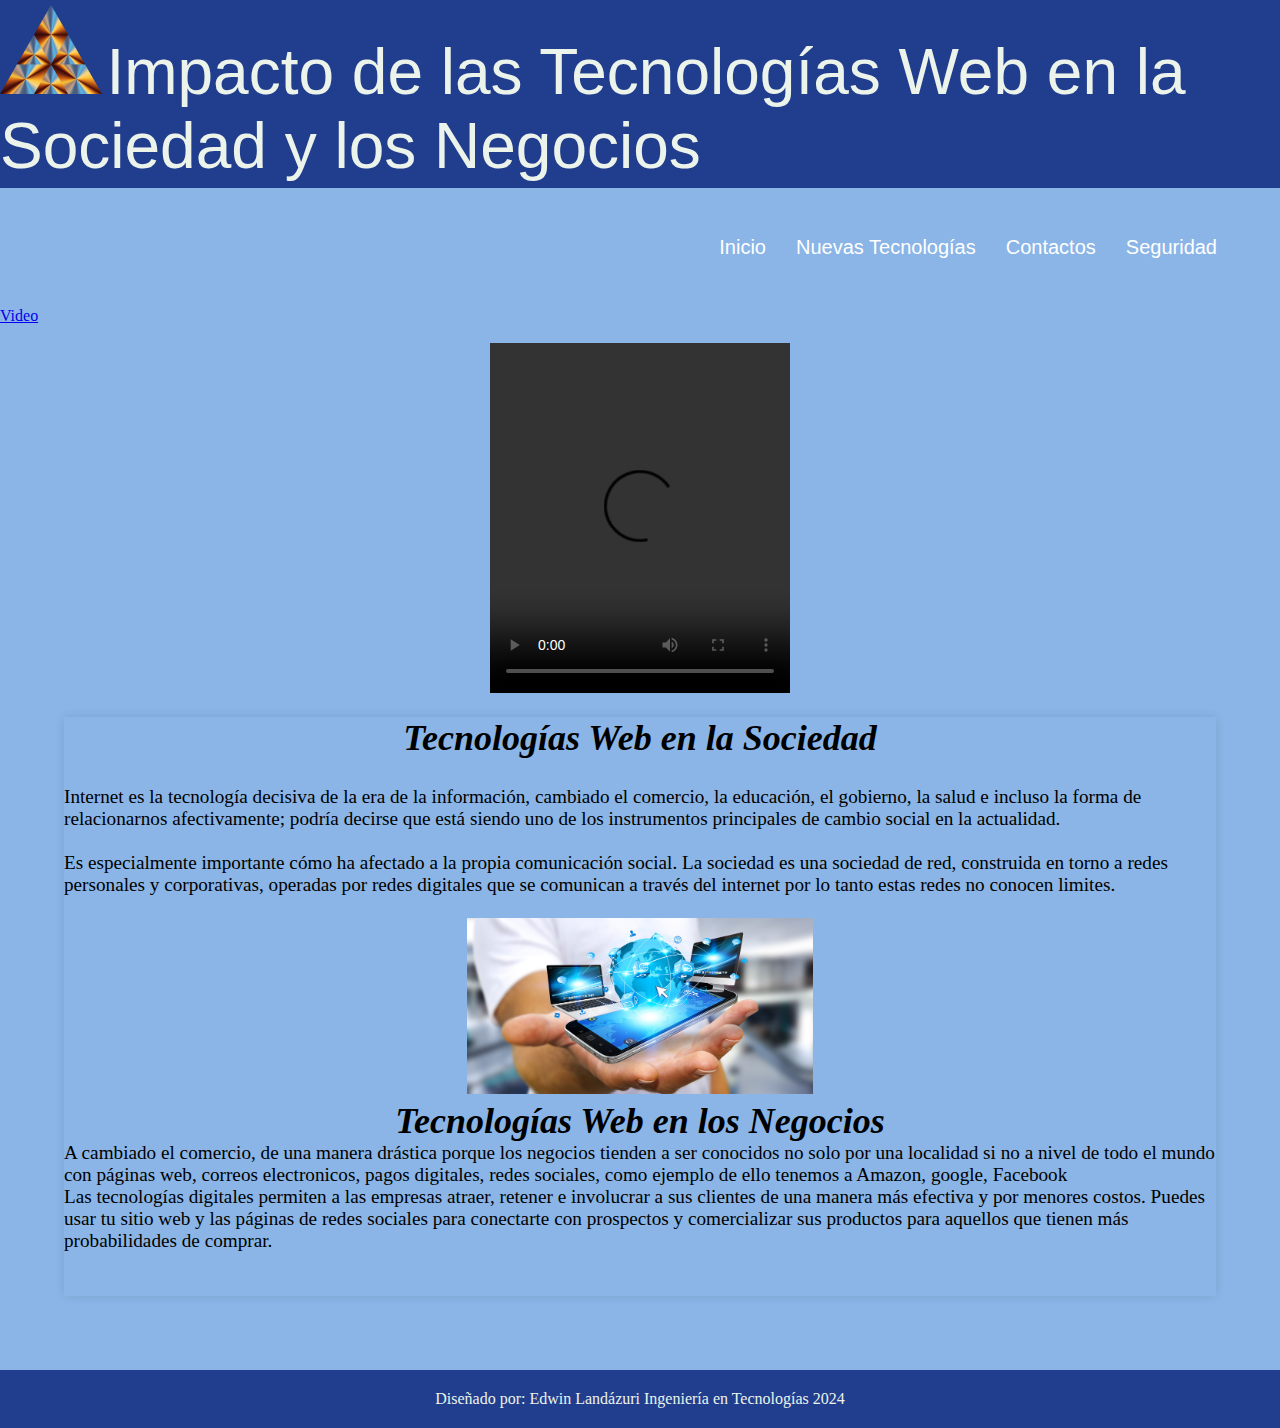
==== index.html @ 92662d8a "fina2" ====
<!DOCTYPE html>
<html lang="es">
<head>
    <meta charset="UTF-8">
    <meta name="viewport" content="width=device-width, initial-scale=1.0">
    <link rel="stylesheet" href = "estilos.css">
    <title>Tecnologías</title>

</head>
<body>
    <header class="cabecera"> 
       <!-- <img src="imagenes/logo princip.jpg" alt="TECNOLOGIAS" with="10%"> -->
         <img src="imagenes/prisma.webp" alt="TECNOLOGIAS" >
        <span class= "nombresitio"> Impacto de las Tecnologías Web en la Sociedad y los Negocios </span>
        
    
    
    </header>
    
    
    <!--<h3> BARRA DE NEVEGACION </h3> -->
        <nav id="menusuperior">
            <div> 
                
                <ul >
                    <li> <a href="index.html">Inicio </a></li>
                    <li> <a href="nuevastecnologias.html">Nuevas Tecnologías</a></li>
                    <li> <a href="contactos.html"> Contactos </a></li>
                    <li> <a href="seguridad.html"> Seguridad</a></li>
                     <!-- <a href="C:\xampp\htdocs\tecnologiasweb100\trabajos\imagenes\nuevastecnologias.mp4 " target=" _blank" > Video </a> -->
                        
                </ul>
                 <!--<a href="C:/xampp/htdocs/tecnologiasweb100/trabajos/imagenes/Nuevastecnologias.mp4 " target=" _blank" > Video </a> <br> <br> -->
                 <a href="imagenes/Nuevastecnologias.mp4 " target=" _blank" > Video </a> <br> <br >

            </div >
           <section class="vervideo">
            <video src="imagenes/Nuevastecnologias.mp4" height="350" controls></video>        
             
           </section>
      
        </nav>
                      

    <div class= "textu" >
          <aside>
            <h2> Tecnologías Web en la Sociedad </h2> <br>
            <article >
        <article class="paraf">
            <p>Internet es la tecnología decisiva de la era de la información, cambiado el comercio, la educación, el gobierno, la salud e incluso la forma de relacionarnos afectivamente; podría decirse que está siendo uno de los instrumentos principales de cambio social en la actualidad. </p> <br> 
        <p>Es especialmente importante cómo ha afectado a la propia comunicación social. La sociedad es una sociedad de red, construida en torno a redes personales y corporativas, operadas por redes digitales que se comunican a través del internet por lo tanto estas redes no conocen limites. </p>  <br>
        </article>
    <!--p class="paraf">Internet es la tecnología decisiva de la era de la información, cambiado el comercio, la educación, el gobierno, la salud e incluso la forma de relacionarnos afectivamente; podría decirse que está siendo uno de los instrumentos principales de cambio social en la actualidad. </p>
        
        <p>Es especialmente importante cómo ha afectado a la propia comunicación social. La sociedad es una sociedad de red, construida en torno a redes personales y corporativas, operadas por redes digitales que se comunican a través del internet por lo tanto estas redes no conocen limites. </p--> 

    <div class="contenedor">
            <img  class= "imagen" src="imagenes/logo3e.jpg" alt="TECNOLOGIAS" >

    </div>
    
        <h2> Tecnologías Web en los Negocios </h2> 
        <article class="paraf2">
            <p>A cambiado el comercio, de una manera drástica porque los negocios tienden a ser conocidos no solo por una localidad si no a nivel de todo el mundo con páginas web, correos electronicos, pagos digitales, redes sociales,  como ejemplo de ello tenemos a Amazon, google, Facebook</p>
        <p> Las tecnologías digitales permiten a las empresas atraer, retener e involucrar a sus clientes de una manera más efectiva y por menores costos. Puedes usar tu sitio web y las páginas de redes sociales para conectarte con prospectos y comercializar sus productos para aquellos que tienen más probabilidades de comprar.</p> <br> <br>

        </article>
        
        
            </article>
        </aside>
    </div>
    <br>
    <br>
    <br>
    <footer>
       <p> Diseñado por:  Edwin Landázuri  Ingeniería en Tecnologías 2024</P>   

    </footer>


</body>
</html>
---- estilos.css ----
*{
    padding: 0px;
    margin: 0px;
}
body {

    padding: 0px;
    margin: 0px;
    background-color: #8ab5e6; */fondo*/
    color:  #f3ff33  ; /*????*/
    font-family: Cambria, Cochin, Georgia, Times, 'Times New Roman', serif;
   

}
.cabecera {
    /*height: 12em;*/
   /* width: 100%;*/
    background-color: #213e8e; */ color encabezado
    /*background-color: #f3ff33 ;*/ color encabezado
    
    /*justify-content: space-around;*/
    text-align: center;
    font-family: cursive;
    padding: 5px 0;
}
span{

    margin: 0;
    font-family: 'Times New Roman', Times, serif;
}
img{
    width: 8%;
    /*border: 1px solid #ebf3eb; /*recuadro logo*/
    /*border-radius: 10px;*/
        
}
.nombresitio{
   /* display: flex;*/
    font-size: 4em;
    color: #ebf3eb;
    font-family: 'Lucida Sans', 'Lucida Sans Regular', 'Lucida Grande', 'Lucida Sans Unicode', Geneva, Verdana, sans-serif;
    text-align: center;
    /*padding: 0.5px;*/
    justify-content: center;
    
    
    /* desde aqui*/
    /*display: flex;*/
    /*justify-content: center;*/
      /*align-items: center;*/

}

#menusuperior ul{
    
    display: flex;
    justify-content:right;
    padding: 3em;
    
     
}

#menusuperior ul{
    list-style: none;
}

#menusuperior ul li{
    display: inline-block;
}

#menusuperior ul li a{
    color:  white;
    font-size: 20PX;
    font-family: Impact, Haettenschweiler, 'Arial Narrow Bold', sans-serif;
    text-decoration: none;
    padding: 15px ;
    
    /*text-align: center;*/
    
}
    

#menusuperior ul li a:hover{
     color:  black;
     font-size: 1.5em;
}
.imagen{
    
    width: 30% 

}
.contenedor {
    text-align: center;
    font-family: 'Trebuchet MS', 'Lucida Sans Unicode', 'Lucida Grande', 'Lucida Sans', Arial, sans-serif;


}
h1{
    font-size: 3em;
    font-family: Cambria, Cochin, Georgia, Times, 'Times New Roman', serif;
    color: #ebf3eb;
    font-style: italic;
    text-align: center;
    padding: 0px;
    
}
h2{
    font-style: italic;
    text-align: center;
    font-family: Cambria, Cochin, Georgia, Times, 'Times New Roman', serif;

}
.textu{
    font-size: 1.5em;
    font-family: Cambria, Cochin, Georgia, Times, 'Times New Roman', serif
    
    /*text-align: center;   */
    padding: 20PX 15PX;
    margin: 20px auto;
    max-width: 90%;/* ancho max contenido ventana*/
    box-shadow: 0 0 10px rgba(0, 0, 0, 0.1); /*efecto de sombra*/

}

.paraf{
    font-size: 80% ;
    font-family: Georgia, 'Times New Roman', Times, serif ;
    text-align: left;
}

.paraf3{
    font-size: 80% ;
    font-family: Georgia, 'Times New Roman', Times, serif ;
    font-weight: 200;
    text-align: center;


}

.paraf2{

    font-size: 80% ;
    font-family: Georgia, 'Times New Roman', Times, serif ;
    /*font-weight: 200;*/
    text-align: left;

}
.vervideo{
    
    text-align:center ;
    
}

/*nuevas tecnologias*/

.contenido{
    margin: 0;
    padding: 0;
    box-sizing: border-box;
    font-family: sans-serif;  
    
    /*border: solid 10px rgba(12, 11, 11, 0.507)*/
    border: solid 1px #E8134D


}

/*body{
    display: flex;
    /*align-items: center;*/
    /*align-items: end;
    justify-content: center;
    min-height: 100vh;
    background: linear-gradient(#b7328d, #ac18c0)*/
}*/
table{
    display: flex;
    align-items: center;
    justify-content: center;
    min-height: 100vh;
    /*background: linear-gradient(#5532b7, #1823c0)*/
    background: linear-gradient(#13E816);
    
    


    color: #0B0104;
    font-size: 14px;
    table-layout: fixed;
    border-collapse: collapse;

}
thead{

    background:  #f7f5f5 ;/*rgba(243, 140,210, 0.4); */
}
th{
    padding: 20px 15px;
    font-weight: 700;
    font-family: Georgia, 'Times New Roman', Times, serif ;
    text-transform: uppercase;

}
td{
    padding: 15px;
    /*border-bottom: solid 6px (255,255,255,0.2);*/
    border-bottom: rgb(255, 245, 248);

}
tbody tr{
    cursor:pointer;
}

tbody tr:hover{
    background: rgba(243, 140,210, 0.4);
}

footer{
    padding: 20px;
    text-align: center;
    font-family: Georgia, 'Times New Roman', Times, serif ;
    background-color: #213e8e;
    color: #ebf3eb;
    
}
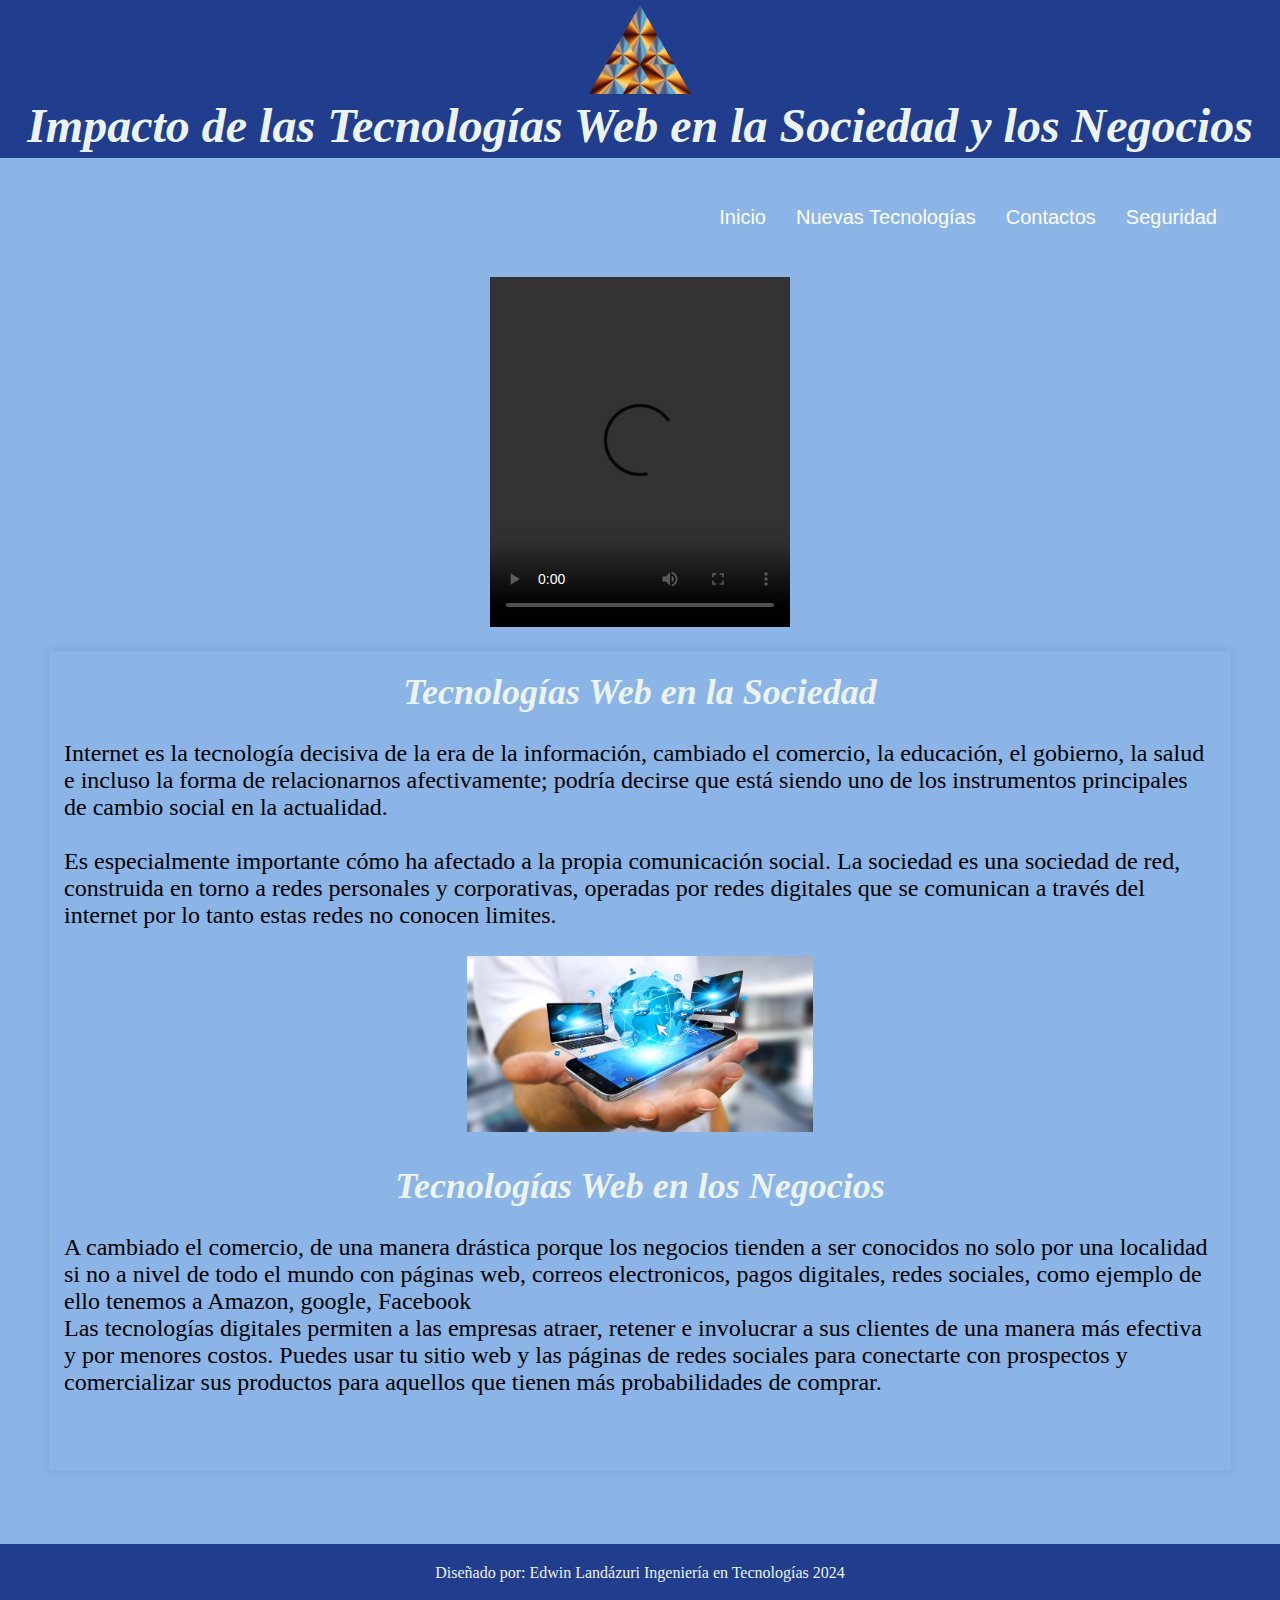
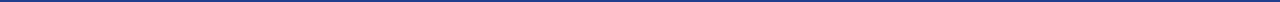
==== commit 514907df: "final final" ====
--- a/index.html
+++ b/index.html
@@ -11,33 +11,34 @@
     <header class="cabecera"> 
        <!-- <img src="imagenes/logo princip.jpg" alt="TECNOLOGIAS" with="10%"> -->
          <img src="imagenes/prisma.webp" alt="TECNOLOGIAS" >
-        <span class= "nombresitio"> Impacto de las Tecnologías Web en la Sociedad y los Negocios </span>
-        
+        <!--span class= "nombresitio"> Impacto de las Tecnologías Web en la Sociedad y los Negocios </span-->
+        <h1> Impacto de las Tecnologías Web en la Sociedad y los Negocios </h1>        
     
     
     </header>
     
     
     <!--<h3> BARRA DE NEVEGACION </h3> -->
-        <nav id="menusuperior">
-            <div> 
+        <nav>
+            <div id="menusuperior"> 
                 
-                <ul >
+                <ul>
                     <li> <a href="index.html">Inicio </a></li>
                     <li> <a href="nuevastecnologias.html">Nuevas Tecnologías</a></li>
                     <li> <a href="contactos.html"> Contactos </a></li>
                     <li> <a href="seguridad.html"> Seguridad</a></li>
-                     <!-- <a href="C:\xampp\htdocs\tecnologiasweb100\trabajos\imagenes\nuevastecnologias.mp4 " target=" _blank" > Video </a> -->
-                        
+                                             
                 </ul>
-                 <!--<a href="C:/xampp/htdocs/tecnologiasweb100/trabajos/imagenes/Nuevastecnologias.mp4 " target=" _blank" > Video </a> <br> <br> -->
-                 <a href="imagenes/Nuevastecnologias.mp4 " target=" _blank" > Video </a> <br> <br >
+                 
+                 <!--a href="imagenes/Nuevastecnologias.mp4 " target=" _blank" > Video </a> <br> <br -->
 
-            </div >
-           <section class="vervideo">
+
+            </div>
+           <div class="vervideo">
             <video src="imagenes/Nuevastecnologias.mp4" height="350" controls></video>        
+            
              
-           </section>
+           </div>
       
         </nav>
                       
@@ -45,29 +46,31 @@
     <div class= "textu" >
           <aside>
             <h2> Tecnologías Web en la Sociedad </h2> <br>
-            <article >
-        <article class="paraf">
+        <div class="paraf">
+
             <p>Internet es la tecnología decisiva de la era de la información, cambiado el comercio, la educación, el gobierno, la salud e incluso la forma de relacionarnos afectivamente; podría decirse que está siendo uno de los instrumentos principales de cambio social en la actualidad. </p> <br> 
-        <p>Es especialmente importante cómo ha afectado a la propia comunicación social. La sociedad es una sociedad de red, construida en torno a redes personales y corporativas, operadas por redes digitales que se comunican a través del internet por lo tanto estas redes no conocen limites. </p>  <br>
-        </article>
+            <p>Es especialmente importante cómo ha afectado a la propia comunicación social. La sociedad es una sociedad de red, construida en torno a redes personales y corporativas, operadas por redes digitales que se comunican a través del internet por lo tanto estas redes no conocen limites. </p>  <br>
+        </div>
     <!--p class="paraf">Internet es la tecnología decisiva de la era de la información, cambiado el comercio, la educación, el gobierno, la salud e incluso la forma de relacionarnos afectivamente; podría decirse que está siendo uno de los instrumentos principales de cambio social en la actualidad. </p>
         
         <p>Es especialmente importante cómo ha afectado a la propia comunicación social. La sociedad es una sociedad de red, construida en torno a redes personales y corporativas, operadas por redes digitales que se comunican a través del internet por lo tanto estas redes no conocen limites. </p--> 
 
     <div class="contenedor">
+        
             <img  class= "imagen" src="imagenes/logo3e.jpg" alt="TECNOLOGIAS" >
 
+                    
     </div>
-    
-        <h2> Tecnologías Web en los Negocios </h2> 
-        <article class="paraf2">
+        <br>
+        <h2> Tecnologías Web en los Negocios </h2> <br>
+        <div class="paraf2">
             <p>A cambiado el comercio, de una manera drástica porque los negocios tienden a ser conocidos no solo por una localidad si no a nivel de todo el mundo con páginas web, correos electronicos, pagos digitales, redes sociales,  como ejemplo de ello tenemos a Amazon, google, Facebook</p>
         <p> Las tecnologías digitales permiten a las empresas atraer, retener e involucrar a sus clientes de una manera más efectiva y por menores costos. Puedes usar tu sitio web y las páginas de redes sociales para conectarte con prospectos y comercializar sus productos para aquellos que tienen más probabilidades de comprar.</p> <br> <br>
 
-        </article>
+        </div>
         
         
-            </article>
+            <!--/article-->
         </aside>
     </div>
     <br>
--- a/estilos.css
+++ b/estilos.css
@@ -6,17 +6,17 @@
 
     padding: 0px;
     margin: 0px;
-    background-color: #8ab5e6; */fondo*/
-    color:  #f3ff33  ; /*????*/
-    font-family: Cambria, Cochin, Georgia, Times, 'Times New Roman', serif;
+    background-color: #8ab5e6; /*fondo*/
+    
+   
    
 
 }
 .cabecera {
     /*height: 12em;*/
    /* width: 100%;*/
-    background-color: #213e8e; */ color encabezado
-    /*background-color: #f3ff33 ;*/ color encabezado
+    background-color: #213e8e; 
+    /*background-color: #f3ff33 ; /*color encabezado*/
     
     /*justify-content: space-around;*/
     text-align: center;
@@ -85,14 +85,37 @@
      font-size: 1.5em;
 }
 .imagen{
-    
-    width: 30% 
+    /*transition: transform 0.3s, box-shadow 0.3s;*/
+    justify-content: center;
+    /*display: flex;*/
+    /*flex: 1;*/
+    width: 30% ;
+    /*max-width: 100%;/*
+   height: auto;
+    margin-right: 100px;
+    text-align: center;
+    /*display: flex;*/
+    text-align: center;
+    font-family: 'Trebuchet MS', 'Lucida Sans Unicode', 'Lucida Grande', 'Lucida Sans', Arial, sans-serif;
+
+.imagendos{
+    width: 30%;
+    height: 30%;
+        
+}
 
 }
 .contenedor {
     text-align: center;
     font-family: 'Trebuchet MS', 'Lucida Sans Unicode', 'Lucida Grande', 'Lucida Sans', Arial, sans-serif;
-
+/*desde aqui*/
+    /*display: flex;*/
+    /*justify-content: center;*/
+    /*align-items: center;*/
+    /*text-align: center;*/
+   /* min-height: 20vh;*/
+    /*font-family: 'Trebuchet MS', 'Lucida Sans Unicode', 'Lucida Grande', 'Lucida Sans', Arial, sans-serif;*/
+    /*background: linear-gradient(#b7328d, #ac18c0);*/
 
 }
 h1{
@@ -108,11 +131,12 @@
     font-style: italic;
     text-align: center;
     font-family: Cambria, Cochin, Georgia, Times, 'Times New Roman', serif;
+    color: #ebf3eb;
 
 }
 .textu{
     font-size: 1.5em;
-    font-family: Cambria, Cochin, Georgia, Times, 'Times New Roman', serif
+    font-family: Cambria, Cochin, Georgia, Times, 'Times New Roman', serif;
     
     /*text-align: center;   */
     padding: 20PX 15PX;
@@ -123,14 +147,15 @@
 }
 
 .paraf{
-    font-size: 80% ;
+    font-size: 100% ;
+    
     font-family: Georgia, 'Times New Roman', Times, serif ;
     text-align: left;
 }
 
 .paraf3{
-    font-size: 80% ;
-    font-family: Georgia, 'Times New Roman', Times, serif ;
+    font-size: 200% ;
+    font-family: Georgia, 'Times New Roman', Times, serif;
     font-weight: 200;
     text-align: center;
 
@@ -139,7 +164,7 @@
 
 .paraf2{
 
-    font-size: 80% ;
+    font-size: 100% ;
     font-family: Georgia, 'Times New Roman', Times, serif ;
     /*font-weight: 200;*/
     text-align: left;
@@ -159,35 +184,19 @@
     box-sizing: border-box;
     font-family: sans-serif;  
     
-    /*border: solid 10px rgba(12, 11, 11, 0.507)*/
-    border: solid 1px #E8134D
-
-
-}
-
-/*body{
-    display: flex;
-    /*align-items: center;*/
-    /*align-items: end;
-    justify-content: center;
-    min-height: 100vh;
-    background: linear-gradient(#b7328d, #ac18c0)*/
-}*/
+    
+    
+}
+
+
 table{
     display: flex;
     align-items: center;
     justify-content: center;
-    min-height: 100vh;
-    /*background: linear-gradient(#5532b7, #1823c0)*/
-    background: linear-gradient(#13E816);
-    
-    
-
-
-    color: #0B0104;
     font-size: 14px;
     table-layout: fixed;
-    border-collapse: collapse;
+    /*border-collapse: collapse;*/
+    
 
 }
 thead{
@@ -199,12 +208,14 @@
     font-weight: 700;
     font-family: Georgia, 'Times New Roman', Times, serif ;
     text-transform: uppercase;
+    
+
 
 }
 td{
     padding: 15px;
-    /*border-bottom: solid 6px (255,255,255,0.2);*/
-    border-bottom: rgb(255, 245, 248);
+    border: 1px solid #ebf3eb;
+
 
 }
 tbody tr{
@@ -223,4 +234,27 @@
     color: #ebf3eb;
     
 }
-
+@media (max-whidth: 768px) {
+
+    .imagen{
+        width: 100%;
+       margin:100px ;
+        /*margin-whidth: 100px; */
+        margin-bottom: 20px;
+        /*display: block;
+        margin: 10px 0;*/
+    }
+    .contenedor{
+
+        flex-direction: column;
+    }
+
+    /*@media screen (max: whidth 768px){
+        .contenedor
+        max-width: 50%;
+        display: block;
+        margin: 10px 0;*/
+        
+    
+    
+}
